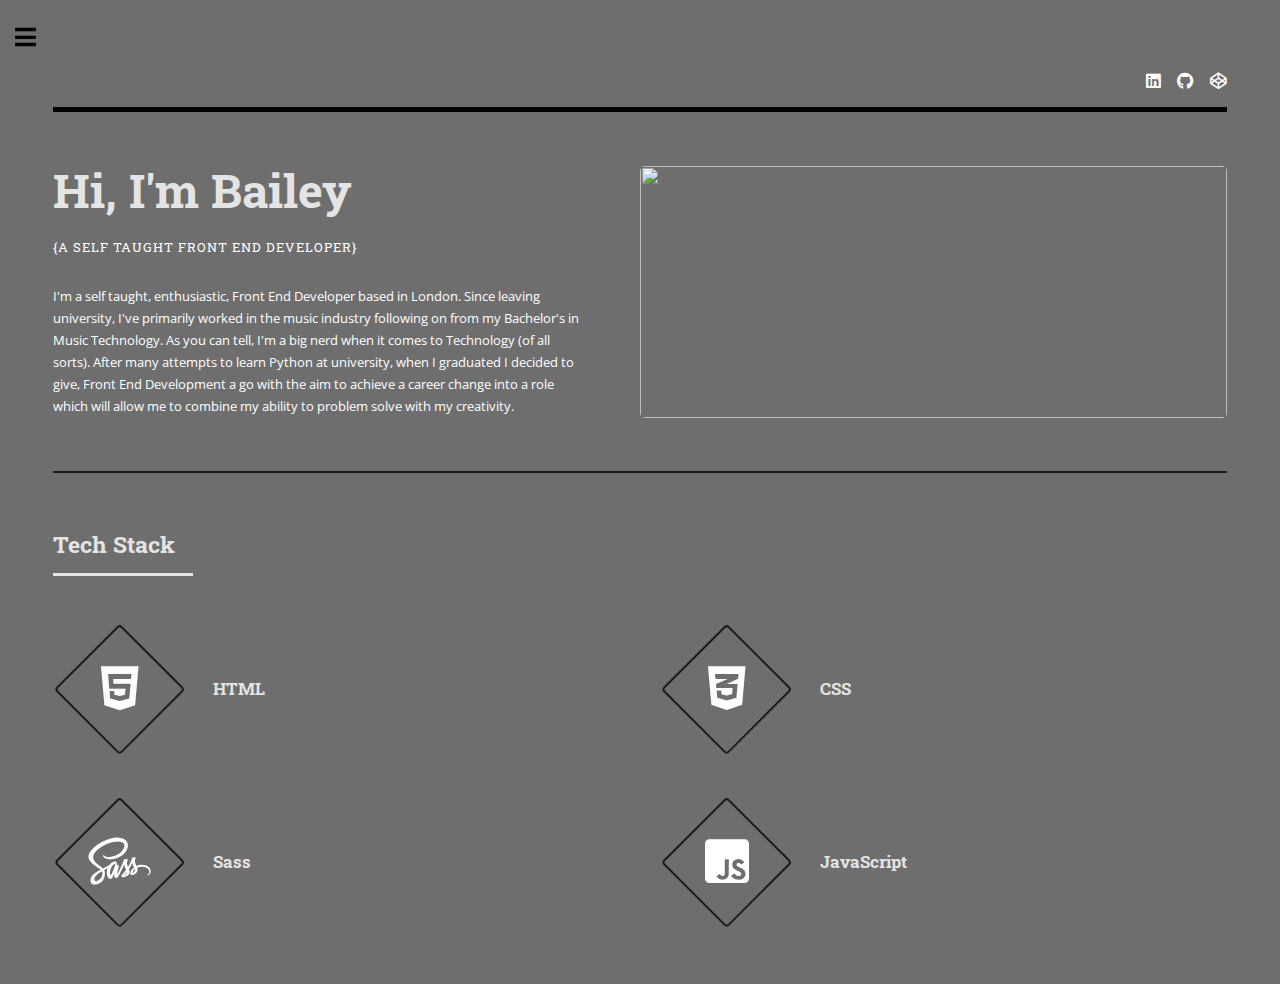
==== index.html @ 1267db67 "Add files via upload" ====
<!DOCTYPE HTML>
<html>

<head>
	<title>Bailey Hedgley | Front End Developer</title>
	<meta charset="utf-8" />
	<meta name="viewport" content="width=device-width, initial-scale=1, user-scalable=no" />
	<link rel="stylesheet" href="https://use.fontawesome.com/releases/v5.15.2/css/all.css"
		integrity="sha384-vSIIfh2YWi9wW0r9iZe7RJPrKwp6bG+s9QZMoITbCckVJqGCCRhc+ccxNcdpHuYu" crossorigin="anonymous">
	<link rel="shortcut icon" type="image/x-icon"
		href="https://assets.stickpng.com/images/580b57fbd9996e24bc43bf94.png">
	<link rel="stylesheet" href="assets/css/main.css" />
</head>

<body class="is-preload">

	<!-- Wrapper -->
	<div id="wrapper">

		<!-- Main -->
		<div id="main">
			<div class="inner">

				<!-- Header -->
				<header id="header">
					<ul class="icons">
						<li><a href="https://www.linkedin.com/in/bailey-hedgley-175654137/"
								class="icon brands fa-linkedin" target="_blank"><span class="label">LinkedIn</span></a>
						</li>
						<li><a href="https://github.com/BaileyHedgley97" class="icon brands fa-github"
								target="_blank"><span class="label">GitHub</span></a></li>
						<li><a href="https://codepen.io/Bailey-H97" class="icon brands fa-codepen" target="_blank"><span
									class="label">CodePen</span></a>
						</li>
					</ul>
				</header>

				<!-- Banner -->
				<section id="banner">
					<div class="content">
						<header>
							<h1>Hi, I'm Bailey</h1>
							<p>{A self taught Front End Developer}</p>
						</header>
						<p>I'm a self taught, enthusiastic, Front End Developer based in London. Since leaving
							university, I've primarily worked in the music industry following on from my Bachelor's in
							Music Technology. As you can tell, I'm a big nerd when it comes to Technology (of all
							sorts). After many attempts to learn Python at university, when I graduated I decided to
							give, Front End Development a go with the aim to achieve a career change into a role
							which will allow me to combine my ability to problem solve with my creativity.</p>
					</div>
					<span class="image object">
						<img src="https://i.ytimg.com/vi/jveKs58-kqY/maxresdefault.jpg" alt="" />
					</span>
				</section>

				<!-- Section -->
				<section>
					<header class="major">
						<h2>Tech Stack</h2>
					</header>
					<div class="features">
						<article>
							<span class="icon"><i class="fab fa-html5"></i></span>
							<div class="content">
								<h3>HTML</h3>
							</div>
						</article>
						<article>
							<span class="icon"><i class="fab fa-css3-alt"></i></span>
							<div class="content">
								<h3>CSS</h3>
							</div>
						</article>
						<article>
							<span class="icon"><i class="fab fa-sass"></i></span>
							<div class="content">
								<h3>Sass</h3>
							</div>
						</article>
						<article>
							<span class="icon"><i class="fab fa-js-square"></i></span>
							<div class="content">
								<h3>JavaScript</h3>
							</div>
						</article>
					</div>
				</section>

				<!-- Section -->

			</div>
		</div>

		<!-- Sidebar -->
		<div id="sidebar">
			<div class="inner">

				<!-- Menu -->
				<nav id="menu">
					<header class="major">
						<h2>Menu</h2>
					</header>
					<ul>
						<li><a href="index.html">Homepage</a></li>
						<li></li><a href="generic.html">Projects</a></li>
						<li>
							<span class="opener">Commercial Work</span>
							<ul>
								<li><a href="https://baileyhedgley97.github.io/LKTExample/"
										target="_blank">Let's Knit Together - 
										Annual Offer Email</a></li>
								
								<li><a href="https://baileyhedgley97.github.io/WF_Revive/"
										target="_blank">What Franchise - 
										Revive Advertisement email</a></li>
								
								<li><a href="https://baileyhedgley97.github.io/HTSamsung/"
										target="_blank">The Headteacher - 
										Samsung Chromebook Advertisement Email</a></li>
								
								<li><a href="https://baileyhedgley97.github.io/TSAsus/"
										target="_blank">Teach Secondary - 
										ASUS BR1100C Advertisement Email</a></li>
								
								<li><a href="https://baileyhedgley97.github.io/GFAwards/"
										target="_blank">Global Franchise - 
										Awards Email</a></li>
								
								<li><a href="https://baileyhedgley97.github.io/WFIFS/"
										target="_blank">What Franchise - 
										International Franchise Show Invitation</a></li>
								
							</ul>
						</li>
					</ul>
				</nav>

				<!-- Section -->
				<section>
					<header class="major">
						<h2>Get in touch</h2>
					</header>
					<p>Feel free to get in touch via email...</p>
					<ul class="contact">
						<li class="icon solid fa-envelope"><a
								href="mailto:hedgleyibbs@gmail.com">hedgleyibbs@gmail.com</a></li>
				</section>

			</div>
		</div>

	</div>

	<!-- Scripts -->
	<script src="assets/js/jquery.min.js"></script>
	<script src="assets/js/browser.min.js"></script>
	<script src="assets/js/breakpoints.min.js"></script>
	<script src="assets/js/util.js"></script>
	<script src="assets/js/main.js"></script>

</body>

</html>
---- assets/css/main.css ----
@import url(fontawesome-all.min.css);
@import url("https://fonts.googleapis.com/css?family=Open+Sans:400,600,400italic,600italic|Roboto+Slab:400,700");

html, body, div, span, applet, object,
iframe, h1, h2, h3, h4, h5, h6, p, blockquote,
pre, a, abbr, acronym, address, big, cite,
code, del, dfn, em, img, ins, kbd, q, s, samp,
small, strike, strong, sub, sup, tt, var, b,
u, i, center, dl, dt, dd, ol, ul, li, fieldset,
form, label, legend, table, caption, tbody,
tfoot, thead, tr, th, td, article, aside,
canvas, details, embed, figure, figcaption,
footer, header, hgroup, menu, nav, output, ruby,
section, summary, time, mark, audio, video {
  margin: 0;
  padding: 0;
  border: 0;
  font-size: 100%;
  font: inherit;
  vertical-align: baseline; }

article, aside, details, figcaption, figure,
footer, header, hgroup, menu, nav, section {
  display: block; }

body {
  line-height: 1; }

ol, ul {
  list-style: none; }

blockquote, q {
  quotes: none; }
  blockquote:before, blockquote:after, q:before, q:after {
    content: '';
    content: none; }

table {
  border-collapse: collapse;
  border-spacing: 0; }

body {
  -webkit-text-size-adjust: none; }

mark {
  background-color: transparent;
  color: inherit; }

input::-moz-focus-inner {
  border: 0;
  padding: 0; }

input, select, textarea {
  -moz-appearance: none;
  -webkit-appearance: none;
  -ms-appearance: none;
  appearance: none; }

/* Basic */
@-ms-viewport {
  width: device-width; }

body {
  -ms-overflow-style: scrollbar; }

@media screen and (max-width: 480px) {
  html, body {
    min-width: 320px; } }

html {
  box-sizing: border-box; }

*, *:before, *:after {
  box-sizing: inherit; }

body {
  background: #6e6e6e; }
  body.is-preload *, body.is-preload *:before, body.is-preload *:after, body.is-resizing *, body.is-resizing *:before, body.is-resizing *:after {
    -moz-animation: none !important;
    -webkit-animation: none !important;
    -ms-animation: none !important;
    animation: none !important;
    -moz-transition: none !important;
    -webkit-transition: none !important;
    -ms-transition: none !important;
    transition: none !important; }

/* Type */
body, input, select, textarea {
  color: #ffffff;
  font-family: "Open Sans", sans-serif;
  font-size: 13pt;
  font-weight: 400;
  line-height: 1.65; }
  @media screen and (max-width: 1680px) {
    body, input, select, textarea {
      font-size: 11pt; } }
  @media screen and (max-width: 1280px) {
    body, input, select, textarea {
      font-size: 10pt; } }
  @media screen and (max-width: 360px) {
    body, input, select, textarea {
      font-size: 9pt; } }

a {
  -moz-transition: color 0.2s ease-in-out, border-bottom-color 0.2s ease-in-out;
  -webkit-transition: color 0.2s ease-in-out, border-bottom-color 0.2s ease-in-out;
  -ms-transition: color 0.2s ease-in-out, border-bottom-color 0.2s ease-in-out;
  transition: color 0.2s ease-in-out, border-bottom-color 0.2s ease-in-out;
  border-bottom: dotted 1px;
  color: #ffffff;
  text-decoration: none; }
  a:hover {
    border-bottom-color: #000000;
    color: #000000 !important; }
    a:hover strong {
      color: inherit; }

strong, b {
  color: #e4e4e4;
  font-weight: 600; }

em, i {
  font-style: italic; }

p {
  margin: 0 0 2em 0; }

h1, h2, h3, h4, h5, h6 {
  color: #e4e4e4;
  font-family: "Roboto Slab", serif;
  font-weight: 700;
  line-height: 1.5;
  margin: 0 0 1em 0; }
  h1 a, h2 a, h3 a, h4 a, h5 a, h6 a {
    color: inherit;
    text-decoration: none;
    border-bottom: 0; }

h1 {
  font-size: 4em;
  margin: 0 0 0.5em 0;
  line-height: 1.3; }

h2 {
  font-size: 1.75em; }

h3 {
  font-size: 1.25em; }

h4 {
  font-size: 1.1em; }

h5 {
  font-size: 0.9em; }

h6 {
  font-size: 0.7em; }

@media screen and (max-width: 1680px) {
  h1 {
    font-size: 3.5em; } }

@media screen and (max-width: 980px) {
  h1 {
    font-size: 3.25em; } }

@media screen and (max-width: 736px) {
  h1 {
    font-size: 2em;
    line-height: 1.4; }
  h2 {
    font-size: 1.5em; } }

sub {
  font-size: 0.8em;
  position: relative;
  top: 0.5em; }

sup {
  font-size: 0.8em;
  position: relative;
  top: -0.5em; }

blockquote {
  border-left: solid 3px rgba(0, 0, 0, 0.75);
  font-style: italic;
  margin: 0 0 2em 0;
  padding: 0.5em 0 0.5em 2em; }

code {
  background: #e4e4e4;
  border-radius: 0.375em;
  border: solid 1px #e4e4e4;
  font-family: "Courier New", monospace;
  font-size: 0.9em;
  margin: 0 0.25em;
  padding: 0.25em 0.65em; }

pre {
  -webkit-overflow-scrolling: touch;
  font-family: "Courier New", monospace;
  font-size: 0.9em;
  margin: 0 0 2em 0; }
  pre code {
    display: block;
    line-height: 1.75;
    padding: 1em 1.5em;
    overflow-x: auto; }

hr {
  border: 0;
  border-bottom: solid 1px #e4e4e4;
  margin: 2em 0; }
  hr.major {
    margin: 3em 0; }

.align-left {
  text-align: left; }

.align-center {
  text-align: center; }

.align-right {
  text-align: right; }

/* Row */
.row {
  display: flex;
  flex-wrap: wrap;
  box-sizing: border-box;
  align-items: stretch; }
  .row > * {
    box-sizing: border-box; }
  .row.gtr-uniform > * > :last-child {
    margin-bottom: 0; }
  .row.aln-left {
    justify-content: flex-start; }
  .row.aln-center {
    justify-content: center; }
  .row.aln-right {
    justify-content: flex-end; }
  .row.aln-top {
    align-items: flex-start; }
  .row.aln-middle {
    align-items: center; }
  .row.aln-bottom {
    align-items: flex-end; }
  .row > .imp {
    order: -1; }
  .row > .col-1 {
    width: 8.33333%; }
  .row > .off-1 {
    margin-left: 8.33333%; }
  .row > .col-2 {
    width: 16.66667%; }
  .row > .off-2 {
    margin-left: 16.66667%; }
  .row > .col-3 {
    width: 25%; }
  .row > .off-3 {
    margin-left: 25%; }
  .row > .col-4 {
    width: 33.33333%; }
  .row > .off-4 {
    margin-left: 33.33333%; }
  .row > .col-5 {
    width: 41.66667%; }
  .row > .off-5 {
    margin-left: 41.66667%; }
  .row > .col-6 {
    width: 50%; }
  .row > .off-6 {
    margin-left: 50%; }
  .row > .col-7 {
    width: 58.33333%; }
  .row > .off-7 {
    margin-left: 58.33333%; }
  .row > .col-8 {
    width: 66.66667%; }
  .row > .off-8 {
    margin-left: 66.66667%; }
  .row > .col-9 {
    width: 75%; }
  .row > .off-9 {
    margin-left: 75%; }
  .row > .col-10 {
    width: 83.33333%; }
  .row > .off-10 {
    margin-left: 83.33333%; }
  .row > .col-11 {
    width: 91.66667%; }
  .row > .off-11 {
    margin-left: 91.66667%; }
  .row > .col-12 {
    width: 100%; }
  .row > .off-12 {
    margin-left: 100%; }
  .row.gtr-0 {
    margin-top: 0;
    margin-left: 0em; }
    .row.gtr-0 > * {
      padding: 0 0 0 0em; }
    .row.gtr-0.gtr-uniform {
      margin-top: 0em; }
      .row.gtr-0.gtr-uniform > * {
        padding-top: 0em; }
  .row.gtr-25 {
    margin-top: 0;
    margin-left: -0.375em; }
    .row.gtr-25 > * {
      padding: 0 0 0 0.375em; }
    .row.gtr-25.gtr-uniform {
      margin-top: -0.375em; }
      .row.gtr-25.gtr-uniform > * {
        padding-top: 0.375em; }
  .row.gtr-50 {
    margin-top: 0;
    margin-left: -0.75em; }
    .row.gtr-50 > * {
      padding: 0 0 0 0.75em; }
    .row.gtr-50.gtr-uniform {
      margin-top: -0.75em; }
      .row.gtr-50.gtr-uniform > * {
        padding-top: 0.75em; }
  .row {
    margin-top: 0;
    margin-left: -1.5em; }
    .row > * {
      padding: 0 0 0 1.5em; }
    .row.gtr-uniform {
      margin-top: -1.5em; }
      .row.gtr-uniform > * {
        padding-top: 1.5em; }
  .row.gtr-150 {
    margin-top: 0;
    margin-left: -2.25em; }
    .row.gtr-150 > * {
      padding: 0 0 0 2.25em; }
    .row.gtr-150.gtr-uniform {
      margin-top: -2.25em; }
      .row.gtr-150.gtr-uniform > * {
        padding-top: 2.25em; }
  .row.gtr-200 {
    margin-top: 0;
    margin-left: -3em; }
    .row.gtr-200 > * {
      padding: 0 0 0 3em; }
    .row.gtr-200.gtr-uniform {
      margin-top: -3em; }
      .row.gtr-200.gtr-uniform > * {
        padding-top: 3em; }
  @media screen and (max-width: 1680px) {
    .row {
      display: flex;
      flex-wrap: wrap;
      box-sizing: border-box;
      align-items: stretch; }
      .row > * {
        box-sizing: border-box; }
      .row.gtr-uniform > * > :last-child {
        margin-bottom: 0; }
      .row.aln-left {
        justify-content: flex-start; }
      .row.aln-center {
        justify-content: center; }
      .row.aln-right {
        justify-content: flex-end; }
      .row.aln-top {
        align-items: flex-start; }
      .row.aln-middle {
        align-items: center; }
      .row.aln-bottom {
        align-items: flex-end; }
      .row > .imp-xlarge {
        order: -1; }
      .row > .col-1-xlarge {
        width: 8.33333%; }
      .row > .off-1-xlarge {
        margin-left: 8.33333%; }
      .row > .col-2-xlarge {
        width: 16.66667%; }
      .row > .off-2-xlarge {
        margin-left: 16.66667%; }
      .row > .col-3-xlarge {
        width: 25%; }
      .row > .off-3-xlarge {
        margin-left: 25%; }
      .row > .col-4-xlarge {
        width: 33.33333%; }
      .row > .off-4-xlarge {
        margin-left: 33.33333%; }
      .row > .col-5-xlarge {
        width: 41.66667%; }
      .row > .off-5-xlarge {
        margin-left: 41.66667%; }
      .row > .col-6-xlarge {
        width: 50%; }
      .row > .off-6-xlarge {
        margin-left: 50%; }
      .row > .col-7-xlarge {
        width: 58.33333%; }
      .row > .off-7-xlarge {
        margin-left: 58.33333%; }
      .row > .col-8-xlarge {
        width: 66.66667%; }
      .row > .off-8-xlarge {
        margin-left: 66.66667%; }
      .row > .col-9-xlarge {
        width: 75%; }
      .row > .off-9-xlarge {
        margin-left: 75%; }
      .row > .col-10-xlarge {
        width: 83.33333%; }
      .row > .off-10-xlarge {
        margin-left: 83.33333%; }
      .row > .col-11-xlarge {
        width: 91.66667%; }
      .row > .off-11-xlarge {
        margin-left: 91.66667%; }
      .row > .col-12-xlarge {
        width: 100%; }
      .row > .off-12-xlarge {
        margin-left: 100%; }
      .row.gtr-0 {
        margin-top: 0;
        margin-left: 0em; }
        .row.gtr-0 > * {
          padding: 0 0 0 0em; }
        .row.gtr-0.gtr-uniform {
          margin-top: 0em; }
          .row.gtr-0.gtr-uniform > * {
            padding-top: 0em; }
      .row.gtr-25 {
        margin-top: 0;
        margin-left: -0.375em; }
        .row.gtr-25 > * {
          padding: 0 0 0 0.375em; }
        .row.gtr-25.gtr-uniform {
          margin-top: -0.375em; }
          .row.gtr-25.gtr-uniform > * {
            padding-top: 0.375em; }
      .row.gtr-50 {
        margin-top: 0;
        margin-left: -0.75em; }
        .row.gtr-50 > * {
          padding: 0 0 0 0.75em; }
        .row.gtr-50.gtr-uniform {
          margin-top: -0.75em; }
          .row.gtr-50.gtr-uniform > * {
            padding-top: 0.75em; }
      .row {
        margin-top: 0;
        margin-left: -1.5em; }
        .row > * {
          padding: 0 0 0 1.5em; }
        .row.gtr-uniform {
          margin-top: -1.5em; }
          .row.gtr-uniform > * {
            padding-top: 1.5em; }
      .row.gtr-150 {
        margin-top: 0;
        margin-left: -2.25em; }
        .row.gtr-150 > * {
          padding: 0 0 0 2.25em; }
        .row.gtr-150.gtr-uniform {
          margin-top: -2.25em; }
          .row.gtr-150.gtr-uniform > * {
            padding-top: 2.25em; }
      .row.gtr-200 {
        margin-top: 0;
        margin-left: -3em; }
        .row.gtr-200 > * {
          padding: 0 0 0 3em; }
        .row.gtr-200.gtr-uniform {
          margin-top: -3em; }
          .row.gtr-200.gtr-uniform > * {
            padding-top: 3em; } }
  @media screen and (max-width: 1280px) {
    .row {
      display: flex;
      flex-wrap: wrap;
      box-sizing: border-box;
      align-items: stretch; }
      .row > * {
        box-sizing: border-box; }
      .row.gtr-uniform > * > :last-child {
        margin-bottom: 0; }
      .row.aln-left {
        justify-content: flex-start; }
      .row.aln-center {
        justify-content: center; }
      .row.aln-right {
        justify-content: flex-end; }
      .row.aln-top {
        align-items: flex-start; }
      .row.aln-middle {
        align-items: center; }
      .row.aln-bottom {
        align-items: flex-end; }
      .row > .imp-large {
        order: -1; }
      .row > .col-1-large {
        width: 8.33333%; }
      .row > .off-1-large {
        margin-left: 8.33333%; }
      .row > .col-2-large {
        width: 16.66667%; }
      .row > .off-2-large {
        margin-left: 16.66667%; }
      .row > .col-3-large {
        width: 25%; }
      .row > .off-3-large {
        margin-left: 25%; }
      .row > .col-4-large {
        width: 33.33333%; }
      .row > .off-4-large {
        margin-left: 33.33333%; }
      .row > .col-5-large {
        width: 41.66667%; }
      .row > .off-5-large {
        margin-left: 41.66667%; }
      .row > .col-6-large {
        width: 50%; }
      .row > .off-6-large {
        margin-left: 50%; }
      .row > .col-7-large {
        width: 58.33333%; }
      .row > .off-7-large {
        margin-left: 58.33333%; }
      .row > .col-8-large {
        width: 66.66667%; }
      .row > .off-8-large {
        margin-left: 66.66667%; }
      .row > .col-9-large {
        width: 75%; }
      .row > .off-9-large {
        margin-left: 75%; }
      .row > .col-10-large {
        width: 83.33333%; }
      .row > .off-10-large {
        margin-left: 83.33333%; }
      .row > .col-11-large {
        width: 91.66667%; }
      .row > .off-11-large {
        margin-left: 91.66667%; }
      .row > .col-12-large {
        width: 100%; }
      .row > .off-12-large {
        margin-left: 100%; }
      .row.gtr-0 {
        margin-top: 0;
        margin-left: 0em; }
        .row.gtr-0 > * {
          padding: 0 0 0 0em; }
        .row.gtr-0.gtr-uniform {
          margin-top: 0em; }
          .row.gtr-0.gtr-uniform > * {
            padding-top: 0em; }
      .row.gtr-25 {
        margin-top: 0;
        margin-left: -0.375em; }
        .row.gtr-25 > * {
          padding: 0 0 0 0.375em; }
        .row.gtr-25.gtr-uniform {
          margin-top: -0.375em; }
          .row.gtr-25.gtr-uniform > * {
            padding-top: 0.375em; }
      .row.gtr-50 {
        margin-top: 0;
        margin-left: -0.75em; }
        .row.gtr-50 > * {
          padding: 0 0 0 0.75em; }
        .row.gtr-50.gtr-uniform {
          margin-top: -0.75em; }
          .row.gtr-50.gtr-uniform > * {
            padding-top: 0.75em; }
      .row {
        margin-top: 0;
        margin-left: -1.5em; }
        .row > * {
          padding: 0 0 0 1.5em; }
        .row.gtr-uniform {
          margin-top: -1.5em; }
          .row.gtr-uniform > * {
            padding-top: 1.5em; }
      .row.gtr-150 {
        margin-top: 0;
        margin-left: -2.25em; }
        .row.gtr-150 > * {
          padding: 0 0 0 2.25em; }
        .row.gtr-150.gtr-uniform {
          margin-top: -2.25em; }
          .row.gtr-150.gtr-uniform > * {
            padding-top: 2.25em; }
      .row.gtr-200 {
        margin-top: 0;
        margin-left: -3em; }
        .row.gtr-200 > * {
          padding: 0 0 0 3em; }
        .row.gtr-200.gtr-uniform {
          margin-top: -3em; }
          .row.gtr-200.gtr-uniform > * {
            padding-top: 3em; } }
  @media screen and (max-width: 980px) {
    .row {
      display: flex;
      flex-wrap: wrap;
      box-sizing: border-box;
      align-items: stretch; }
      .row > * {
        box-sizing: border-box; }
      .row.gtr-uniform > * > :last-child {
        margin-bottom: 0; }
      .row.aln-left {
        justify-content: flex-start; }
      .row.aln-center {
        justify-content: center; }
      .row.aln-right {
        justify-content: flex-end; }
      .row.aln-top {
        align-items: flex-start; }
      .row.aln-middle {
        align-items: center; }
      .row.aln-bottom {
        align-items: flex-end; }
      .row > .imp-medium {
        order: -1; }
      .row > .col-1-medium {
        width: 8.33333%; }
      .row > .off-1-medium {
        margin-left: 8.33333%; }
      .row > .col-2-medium {
        width: 16.66667%; }
      .row > .off-2-medium {
        margin-left: 16.66667%; }
      .row > .col-3-medium {
        width: 25%; }
      .row > .off-3-medium {
        margin-left: 25%; }
      .row > .col-4-medium {
        width: 33.33333%; }
      .row > .off-4-medium {
        margin-left: 33.33333%; }
      .row > .col-5-medium {
        width: 41.66667%; }
      .row > .off-5-medium {
        margin-left: 41.66667%; }
      .row > .col-6-medium {
        width: 50%; }
      .row > .off-6-medium {
        margin-left: 50%; }
      .row > .col-7-medium {
        width: 58.33333%; }
      .row > .off-7-medium {
        margin-left: 58.33333%; }
      .row > .col-8-medium {
        width: 66.66667%; }
      .row > .off-8-medium {
        margin-left: 66.66667%; }
      .row > .col-9-medium {
        width: 75%; }
      .row > .off-9-medium {
        margin-left: 75%; }
      .row > .col-10-medium {
        width: 83.33333%; }
      .row > .off-10-medium {
        margin-left: 83.33333%; }
      .row > .col-11-medium {
        width: 91.66667%; }
      .row > .off-11-medium {
        margin-left: 91.66667%; }
      .row > .col-12-medium {
        width: 100%; }
      .row > .off-12-medium {
        margin-left: 100%; }
      .row.gtr-0 {
        margin-top: 0;
        margin-left: 0em; }
        .row.gtr-0 > * {
          padding: 0 0 0 0em; }
        .row.gtr-0.gtr-uniform {
          margin-top: 0em; }
          .row.gtr-0.gtr-uniform > * {
            padding-top: 0em; }
      .row.gtr-25 {
        margin-top: 0;
        margin-left: -0.375em; }
        .row.gtr-25 > * {
          padding: 0 0 0 0.375em; }
        .row.gtr-25.gtr-uniform {
          margin-top: -0.375em; }
          .row.gtr-25.gtr-uniform > * {
            padding-top: 0.375em; }
      .row.gtr-50 {
        margin-top: 0;
        margin-left: -0.75em; }
        .row.gtr-50 > * {
          padding: 0 0 0 0.75em; }
        .row.gtr-50.gtr-uniform {
          margin-top: -0.75em; }
          .row.gtr-50.gtr-uniform > * {
            padding-top: 0.75em; }
      .row {
        margin-top: 0;
        margin-left: -1.5em; }
        .row > * {
          padding: 0 0 0 1.5em; }
        .row.gtr-uniform {
          margin-top: -1.5em; }
          .row.gtr-uniform > * {
            padding-top: 1.5em; }
      .row.gtr-150 {
        margin-top: 0;
        margin-left: -2.25em; }
        .row.gtr-150 > * {
          padding: 0 0 0 2.25em; }
        .row.gtr-150.gtr-uniform {
          margin-top: -2.25em; }
          .row.gtr-150.gtr-uniform > * {
            padding-top: 2.25em; }
      .row.gtr-200 {
        margin-top: 0;
        margin-left: -3em; }
        .row.gtr-200 > * {
          padding: 0 0 0 3em; }
        .row.gtr-200.gtr-uniform {
          margin-top: -3em; }
          .row.gtr-200.gtr-uniform > * {
            padding-top: 3em; } }
  @media screen and (max-width: 736px) {
    .row {
      display: flex;
      flex-wrap: wrap;
      box-sizing: border-box;
      align-items: stretch; }
      .row > * {
        box-sizing: border-box; }
      .row.gtr-uniform > * > :last-child {
        margin-bottom: 0; }
      .row.aln-left {
        justify-content: flex-start; }
      .row.aln-center {
        justify-content: center; }
      .row.aln-right {
        justify-content: flex-end; }
      .row.aln-top {
        align-items: flex-start; }
      .row.aln-middle {
        align-items: center; }
      .row.aln-bottom {
        align-items: flex-end; }
      .row > .imp-small {
        order: -1; }
      .row > .col-1-small {
        width: 8.33333%; }
      .row > .off-1-small {
        margin-left: 8.33333%; }
      .row > .col-2-small {
        width: 16.66667%; }
      .row > .off-2-small {
        margin-left: 16.66667%; }
      .row > .col-3-small {
        width: 25%; }
      .row > .off-3-small {
        margin-left: 25%; }
      .row > .col-4-small {
        width: 33.33333%; }
      .row > .off-4-small {
        margin-left: 33.33333%; }
      .row > .col-5-small {
        width: 41.66667%; }
      .row > .off-5-small {
        margin-left: 41.66667%; }
      .row > .col-6-small {
        width: 50%; }
      .row > .off-6-small {
        margin-left: 50%; }
      .row > .col-7-small {
        width: 58.33333%; }
      .row > .off-7-small {
        margin-left: 58.33333%; }
      .row > .col-8-small {
        width: 66.66667%; }
      .row > .off-8-small {
        margin-left: 66.66667%; }
      .row > .col-9-small {
        width: 75%; }
      .row > .off-9-small {
        margin-left: 75%; }
      .row > .col-10-small {
        width: 83.33333%; }
      .row > .off-10-small {
        margin-left: 83.33333%; }
      .row > .col-11-small {
        width: 91.66667%; }
      .row > .off-11-small {
        margin-left: 91.66667%; }
      .row > .col-12-small {
        width: 100%; }
      .row > .off-12-small {
        margin-left: 100%; }
      .row.gtr-0 {
        margin-top: 0;
        margin-left: 0em; }
        .row.gtr-0 > * {
          padding: 0 0 0 0em; }
        .row.gtr-0.gtr-uniform {
          margin-top: 0em; }
          .row.gtr-0.gtr-uniform > * {
            padding-top: 0em; }
      .row.gtr-25 {
        margin-top: 0;
        margin-left: -0.375em; }
        .row.gtr-25 > * {
          padding: 0 0 0 0.375em; }
        .row.gtr-25.gtr-uniform {
          margin-top: -0.375em; }
          .row.gtr-25.gtr-uniform > * {
            padding-top: 0.375em; }
      .row.gtr-50 {
        margin-top: 0;
        margin-left: -0.75em; }
        .row.gtr-50 > * {
          padding: 0 0 0 0.75em; }
        .row.gtr-50.gtr-uniform {
          margin-top: -0.75em; }
          .row.gtr-50.gtr-uniform > * {
            padding-top: 0.75em; }
      .row {
        margin-top: 0;
        margin-left: -1.5em; }
        .row > * {
          padding: 0 0 0 1.5em; }
        .row.gtr-uniform {
          margin-top: -1.5em; }
          .row.gtr-uniform > * {
            padding-top: 1.5em; }
      .row.gtr-150 {
        margin-top: 0;
        margin-left: -2.25em; }
        .row.gtr-150 > * {
          padding: 0 0 0 2.25em; }
        .row.gtr-150.gtr-uniform {
          margin-top: -2.25em; }
          .row.gtr-150.gtr-uniform > * {
            padding-top: 2.25em; }
      .row.gtr-200 {
        margin-top: 0;
        margin-left: -3em; }
        .row.gtr-200 > * {
          padding: 0 0 0 3em; }
        .row.gtr-200.gtr-uniform {
          margin-top: -3em; }
          .row.gtr-200.gtr-uniform > * {
            padding-top: 3em; } }
  @media screen and (max-width: 480px) {
    .row {
      display: flex;
      flex-wrap: wrap;
      box-sizing: border-box;
      align-items: stretch; }
      .row > * {
        box-sizing: border-box; }
      .row.gtr-uniform > * > :last-child {
        margin-bottom: 0; }
      .row.aln-left {
        justify-content: flex-start; }
      .row.aln-center {
        justify-content: center; }
      .row.aln-right {
        justify-content: flex-end; }
      .row.aln-top {
        align-items: flex-start; }
      .row.aln-middle {
        align-items: center; }
      .row.aln-bottom {
        align-items: flex-end; }
      .row > .imp-xsmall {
        order: -1; }
      .row > .col-1-xsmall {
        width: 8.33333%; }
      .row > .off-1-xsmall {
        margin-left: 8.33333%; }
      .row > .col-2-xsmall {
        width: 16.66667%; }
      .row > .off-2-xsmall {
        margin-left: 16.66667%; }
      .row > .col-3-xsmall {
        width: 25%; }
      .row > .off-3-xsmall {
        margin-left: 25%; }
      .row > .col-4-xsmall {
        width: 33.33333%; }
      .row > .off-4-xsmall {
        margin-left: 33.33333%; }
      .row > .col-5-xsmall {
        width: 41.66667%; }
      .row > .off-5-xsmall {
        margin-left: 41.66667%; }
      .row > .col-6-xsmall {
        width: 50%; }
      .row > .off-6-xsmall {
        margin-left: 50%; }
      .row > .col-7-xsmall {
        width: 58.33333%; }
      .row > .off-7-xsmall {
        margin-left: 58.33333%; }
      .row > .col-8-xsmall {
        width: 66.66667%; }
      .row > .off-8-xsmall {
        margin-left: 66.66667%; }
      .row > .col-9-xsmall {
        width: 75%; }
      .row > .off-9-xsmall {
        margin-left: 75%; }
      .row > .col-10-xsmall {
        width: 83.33333%; }
      .row > .off-10-xsmall {
        margin-left: 83.33333%; }
      .row > .col-11-xsmall {
        width: 91.66667%; }
      .row > .off-11-xsmall {
        margin-left: 91.66667%; }
      .row > .col-12-xsmall {
        width: 100%; }
      .row > .off-12-xsmall {
        margin-left: 100%; }
      .row.gtr-0 {
        margin-top: 0;
        margin-left: 0em; }
        .row.gtr-0 > * {
          padding: 0 0 0 0em; }
        .row.gtr-0.gtr-uniform {
          margin-top: 0em; }
          .row.gtr-0.gtr-uniform > * {
            padding-top: 0em; }
      .row.gtr-25 {
        margin-top: 0;
        margin-left: -0.375em; }
        .row.gtr-25 > * {
          padding: 0 0 0 0.375em; }
        .row.gtr-25.gtr-uniform {
          margin-top: -0.375em; }
          .row.gtr-25.gtr-uniform > * {
            padding-top: 0.375em; }
      .row.gtr-50 {
        margin-top: 0;
        margin-left: -0.75em; }
        .row.gtr-50 > * {
          padding: 0 0 0 0.75em; }
        .row.gtr-50.gtr-uniform {
          margin-top: -0.75em; }
          .row.gtr-50.gtr-uniform > * {
            padding-top: 0.75em; }
      .row {
        margin-top: 0;
        margin-left: -1.5em; }
        .row > * {
          padding: 0 0 0 1.5em; }
        .row.gtr-uniform {
          margin-top: -1.5em; }
          .row.gtr-uniform > * {
            padding-top: 1.5em; }
      .row.gtr-150 {
        margin-top: 0;
        margin-left: -2.25em; }
        .row.gtr-150 > * {
          padding: 0 0 0 2.25em; }
        .row.gtr-150.gtr-uniform {
          margin-top: -2.25em; }
          .row.gtr-150.gtr-uniform > * {
            padding-top: 2.25em; }
      .row.gtr-200 {
        margin-top: 0;
        margin-left: -3em; }
        .row.gtr-200 > * {
          padding: 0 0 0 3em; }
        .row.gtr-200.gtr-uniform {
          margin-top: -3em; }
          .row.gtr-200.gtr-uniform > * {
            padding-top: 3em; } }

/* Section/Article */
section.special, article.special {
  text-align: center; }

header p {
  font-family: "Roboto Slab", serif;
  font-size: 1em;
  font-weight: 400;
  letter-spacing: 0.075em;
  margin-top: -0.5em;
  text-transform: uppercase; }

header.major > :last-child {
  border-bottom: solid 3px #e4e4e4;
  display: inline-block;
  margin: 0 0 2em 0;
  padding: 0 0.75em 0.5em 0; }

header.main > :last-child {
  margin: 0 0 1em 0; }

/* Form */
form {
  margin: 0 0 2em 0; }

label {
  color: #ffffff;
  display: block;
  font-size: 0.9em;
  font-weight: 600;
  margin: 0 0 1em 0; }

input[type="text"],
input[type="password"],
input[type="email"],
input[type="tel"],
input[type="search"],
input[type="url"],
select,
textarea {
  -moz-appearance: none;
  -webkit-appearance: none;
  -ms-appearance: none;
  appearance: none;
  background: #ffffff;
  border-radius: 0.375em;
  border: none;
  border: solid 1px rgba(0, 0, 0, 0.75);
  color: inherit;
  display: block;
  outline: 0;
  padding: 0 1em;
  text-decoration: none;
  width: 100%; }
  input[type="text"]:invalid,
  input[type="password"]:invalid,
  input[type="email"]:invalid,
  input[type="tel"]:invalid,
  input[type="search"]:invalid,
  input[type="url"]:invalid,
  select:invalid,
  textarea:invalid {
    box-shadow: none; }
  input[type="text"]:focus,
  input[type="password"]:focus,
  input[type="email"]:focus,
  input[type="tel"]:focus,
  input[type="search"]:focus,
  input[type="url"]:focus,
  select:focus,
  textarea:focus {
    border-color: #3d3d3d;
    box-shadow: 0 0 0 1px #3d3d3d; }

select {
  background-image: url("data:image/svg+xml;charset=utf8,%3Csvg xmlns='http://www.w3.org/2000/svg' width='40' height='40' preserveAspectRatio='none' viewBox='0 0 40 40'%3E%3Cpath d='M9.4,12.3l10.4,10.4l10.4-10.4c0.2-0.2,0.5-0.4,0.9-0.4c0.3,0,0.6,0.1,0.9,0.4l3.3,3.3c0.2,0.2,0.4,0.5,0.4,0.9 c0,0.4-0.1,0.6-0.4,0.9L20.7,31.9c-0.2,0.2-0.5,0.4-0.9,0.4c-0.3,0-0.6-0.1-0.9-0.4L4.3,17.3c-0.2-0.2-0.4-0.5-0.4-0.9 c0-0.4,0.1-0.6,0.4-0.9l3.3-3.3c0.2-0.2,0.5-0.4,0.9-0.4S9.1,12.1,9.4,12.3z' fill='rgba(210, 215, 217, 0.75)' /%3E%3C/svg%3E");
  background-size: 1.25em;
  background-repeat: no-repeat;
  background-position: calc(100% - 1em) center;
  height: 2.75em;
  padding-right: 2.75em;
  text-overflow: ellipsis; }
  select option {
    color: #3d3d3d;
    background: #3d3d3d; }
  select:focus::-ms-value {
    background-color: transparent; }
  select::-ms-expand {
    display: none; }

input[type="text"],
input[type="password"],
input[type="email"],
input[type="tel"],
input[type="search"],
input[type="url"],
select {
  height: 2.75em; }

textarea {
  padding: 0.75em 1em; }

input[type="checkbox"],
input[type="radio"] {
  -moz-appearance: none;
  -webkit-appearance: none;
  -ms-appearance: none;
  appearance: none;
  display: block;
  float: left;
  margin-right: -2em;
  opacity: 0;
  width: 1em;
  z-index: -1; }
  input[type="checkbox"] + label,
  input[type="radio"] + label {
    text-decoration: none;
    color: #ffffff;
    cursor: pointer;
    display: inline-block;
    font-size: 1em;
    font-weight: 400;
    padding-left: 2.4em;
    padding-right: 0.75em;
    position: relative; }
    input[type="checkbox"] + label:before,
    input[type="radio"] + label:before {
      -moz-osx-font-smoothing: grayscale;
      -webkit-font-smoothing: antialiased;
      display: inline-block;
      font-style: normal;
      font-variant: normal;
      text-rendering: auto;
      line-height: 1;
      text-transform: none !important;
      font-family: 'Font Awesome 5 Free';
      font-weight: 900; }
    input[type="checkbox"] + label:before,
    input[type="radio"] + label:before {
      background: #ffffff;
      border-radius: 0.375em;
      border: solid 1px rgba(0, 0, 0, 0.75);
      content: '';
      display: inline-block;
      font-size: 0.8em;
      height: 2.0625em;
      left: 0;
      line-height: 2.0625em;
      position: absolute;
      text-align: center;
      top: 0;
      width: 2.0625em; }
  input[type="checkbox"]:checked + label:before,
  input[type="radio"]:checked + label:before {
    background: #ffffff;
    border-color: #ffffff;
    color: #ffffff;
    content: '\f00c'; }
  input[type="checkbox"]:focus + label:before,
  input[type="radio"]:focus + label:before {
    border-color: #3d3d3d;
    box-shadow: 0 0 0 1px #000000; }

input[type="checkbox"] + label:before {
  border-radius: 0.375em; }

input[type="radio"] + label:before {
  border-radius: 100%; }

::-webkit-input-placeholder {
  color: #ffffff !important;
  opacity: 1.0; }

:-moz-placeholder {
  color: #ffffff !important;
  opacity: 1.0; }

::-moz-placeholder {
  color: #ffffff !important;
  opacity: 1.0; }

:-ms-input-placeholder {
  color: #ffffff !important;
  opacity: 1.0; }

/* Box */
.box {
  border-radius: 0.375em;
  border: solid 1px rgba(0, 0, 0, 0.75);
  margin-bottom: 2em;
  padding: 1.5em; }
  .box > :last-child,
  .box > :last-child > :last-child,
  .box > :last-child > :last-child > :last-child {
    margin-bottom: 0; }
  .box.alt {
    border: 0;
    border-radius: 0;
    padding: 0; }

/* Icon */
.icon {
  text-decoration: none;
  border-bottom: none;
  position: relative; }
  .icon:before {
    -moz-osx-font-smoothing: grayscale;
    -webkit-font-smoothing: antialiased;
    display: inline-block;
    font-style: normal;
    font-variant: normal;
    text-rendering: auto;
    line-height: 1;
    text-transform: none !important;
    font-family: 'Font Awesome 5 Free';
    font-weight: 400; }
  .icon > .label {
    display: none; }
  .icon:before {
    line-height: inherit; }
  .icon.solid:before {
    font-weight: 900; }
  .icon.brands:before {
    font-family: 'Font Awesome 5 Brands'; }

/* Image */
.image {
  border-radius: 0.375em;
  border: 0;
  display: inline-block;
  position: relative; }
  .image img {
    border-radius: 0.375em;
    display: block; }
  .image.left, .image.right {
    max-width: 40%; }
    .image.left img, .image.right img {
      width: 100%; }
  .image.left {
    float: left;
    padding: 0 1.5em 1em 0;
    top: 0.25em; }
  .image.right {
    float: right;
    padding: 0 0 1em 1.5em;
    top: 0.25em; }
  .image.fit {
    display: block;
    margin: 0 0 2em 0;
    width: 100%; }
    .image.fit img {
      width: 100%; }
  .image.main {
    display: block;
    margin: 0 0 3em 0;
    width: 100%; }
    .image.main img {
      width: 100%; }

a.image {
  overflow: hidden; }
  a.image img {
    -moz-transition: -moz-transform 0.2s ease;
    -webkit-transition: -webkit-transform 0.2s ease;
    -ms-transition: -ms-transform 0.2s ease;
    transition: transform 0.2s ease; }
  a.image:hover img {
    -moz-transform: scale(1.075);
    -webkit-transform: scale(1.075);
    -ms-transform: scale(1.075);
    transform: scale(1.075); }

/* List */
ol {
  list-style: decimal;
  margin: 0 0 2em 0;
  padding-left: 1.25em; }
  ol li {
    padding-left: 0.25em; }

ul {
  list-style: disc;
  margin: 0 0 2em 0;
  padding-left: 1em; }
  ul li {
    padding-left: 0.5em; }
  ul.alt {
    list-style: none;
    padding-left: 0; }
    ul.alt li {
      border-top: solid 1px rgba(0, 0, 0, 0.75);
      padding: 0.5em 0; }
      ul.alt li:first-child {
        border-top: 0;
        padding-top: 0; }

dl {
  margin: 0 0 2em 0; }
  dl dt {
    display: block;
    font-weight: 600;
    margin: 0 0 1em 0; }
  dl dd {
    margin-left: 2em; }

/* Actions */
ul.actions {
  display: -moz-flex;
  display: -webkit-flex;
  display: -ms-flex;
  display: flex;
  cursor: default;
  list-style: none;
  margin-left: -1em;
  padding-left: 0; }
  ul.actions li {
    padding: 0 0 0 1em;
    vertical-align: middle; }
  ul.actions.special {
    -moz-justify-content: center;
    -webkit-justify-content: center;
    -ms-justify-content: center;
    justify-content: center;
    width: 100%;
    margin-left: 0; }
    ul.actions.special li:first-child {
      padding-left: 0; }
  ul.actions.stacked {
    -moz-flex-direction: column;
    -webkit-flex-direction: column;
    -ms-flex-direction: column;
    flex-direction: column;
    margin-left: 0; }
    ul.actions.stacked li {
      padding: 1.3em 0 0 0; }
      ul.actions.stacked li:first-child {
        padding-top: 0; }
  ul.actions.fit {
    width: calc(100% + 1em); }
    ul.actions.fit li {
      -moz-flex-grow: 1;
      -webkit-flex-grow: 1;
      -ms-flex-grow: 1;
      flex-grow: 1;
      -moz-flex-shrink: 1;
      -webkit-flex-shrink: 1;
      -ms-flex-shrink: 1;
      flex-shrink: 1;
      width: 100%; }
      ul.actions.fit li > * {
        width: 100%; }
    ul.actions.fit.stacked {
      width: 100%; }

/* Icons */
ul.icons {
  cursor: default;
  list-style: none;
  padding-left: 0; }
  ul.icons li {
    display: inline-block;
    padding: 0 1em 0 0; }
    ul.icons li:last-child {
      padding-right: 0; }
    ul.icons li .icon {
      color: inherit; }
      ul.icons li .icon:before {
        font-size: 1.25em; }

/* Contact */
ul.contact {
  list-style: none;
  padding: 0; }
  ul.contact li {
    text-decoration: none;
    border-top: solid 1px rgba(0, 0, 0, 0.75);
    margin: 1.5em 0 0 0;
    padding: 1.5em 0 0 3em;
    position: relative; }
    ul.contact li:before {
      -moz-osx-font-smoothing: grayscale;
      -webkit-font-smoothing: antialiased;
      display: inline-block;
      font-style: normal;
      font-variant: normal;
      text-rendering: auto;
      line-height: 1;
      text-transform: none !important;
      font-family: 'Font Awesome 5 Free';
      font-weight: 400; }
    ul.contact li:before {
      color: #000000;
      display: inline-block;
      font-size: 1.5em;
      height: 1.125em;
      left: 0;
      line-height: 1.125em;
      position: absolute;
      text-align: center;
      top: 1em;
      width: 1.5em; }
    ul.contact li:first-child {
      border-top: 0;
      margin-top: 0;
      padding-top: 0; }
      ul.contact li:first-child:before {
        top: 0; }
    ul.contact li a {
      color: inherit; }

/* Pagination */
ul.pagination {
  cursor: default;
  list-style: none;
  padding-left: 0; }
  ul.pagination li {
    display: inline-block;
    padding-left: 0;
    vertical-align: middle; }
    ul.pagination li > .page {
      -moz-transition: background-color 0.2s ease-in-out, color 0.2s ease-in-out;
      -webkit-transition: background-color 0.2s ease-in-out, color 0.2s ease-in-out;
      -ms-transition: background-color 0.2s ease-in-out, color 0.2s ease-in-out;
      transition: background-color 0.2s ease-in-out, color 0.2s ease-in-out;
      border-bottom: 0;
      border-radius: 0.375em;
      display: inline-block;
      font-size: 0.8em;
      font-weight: 600;
      height: 2em;
      line-height: 2em;
      margin: 0 0.125em;
      min-width: 2em;
      padding: 0 0.5em;
      text-align: center; }
      ul.pagination li > .page.active {
        background-color: #ffffff;
        color: #ffffff !important; }
        ul.pagination li > .page.active:hover {
          background-color: #ffffff; }
        ul.pagination li > .page.active:active {
          background-color: #ffffff; }
    ul.pagination li:first-child {
      padding-right: 0.75em; }
    ul.pagination li:last-child {
      padding-left: 0.75em; }
  @media screen and (max-width: 480px) {
    ul.pagination li:nth-child(n+2):nth-last-child(n+2) {
      display: none; }
    ul.pagination li:first-child {
      padding-right: 0; } }

/* Table */
.table-wrapper {
  -webkit-overflow-scrolling: touch;
  overflow-x: auto; }

table {
  margin: 0 0 2em 0;
  width: 100%; }
  table tbody tr {
    border: solid 1px rgb(0, 0, 0);
    border-left: 0;
    border-right: 0; }
    table tbody tr:nth-child(2n + 1) {
      background-color: #ffffff; }
  table td {
    padding: 0.75em 0.75em; }
  table th {
    color: #ffffff;
    font-size: 0.9em;
    font-weight: 600;
    padding: 0 0.75em 0.75em 0.75em;
    text-align: left; }
  table thead {
    border-bottom: solid 2px rgba(0, 0, 0, 0.75); }
  table tfoot {
    border-top: solid 2px rgba(0, 0, 0, 0.75); }
  table.alt {
    border-collapse: separate; }
    table.alt tbody tr td {
      border: solid 1px rgba(0, 0, 0, 0.75);
      border-left-width: 0;
      border-top-width: 0; }
      table.alt tbody tr td:first-child {
        border-left-width: 1px; }
    table.alt tbody tr:first-child td {
      border-top-width: 1px; }
    table.alt thead {
      border-bottom: 0; }
    table.alt tfoot {
      border-top: 0; }

/* Button */
input[type="submit"],
input[type="reset"],
input[type="button"],
button,
.button {
  -moz-appearance: none;
  -webkit-appearance: none;
  -ms-appearance: none;
  appearance: none;
  -moz-transition: background-color 0.2s ease-in-out, color 0.2s ease-in-out;
  -webkit-transition: background-color 0.2s ease-in-out, color 0.2s ease-in-out;
  -ms-transition: background-color 0.2s ease-in-out, color 0.2s ease-in-out;
  transition: background-color 0.2s ease-in-out, color 0.2s ease-in-out;
  background-color: transparent;
  border-radius: 0.375em;
  border: 0;
  box-shadow: inset 0 0 0 2px #000000;
  color: #ffffff !important;
  cursor: pointer;
  display: inline-block;
  font-family: "Roboto Slab", serif;
  font-size: 0.8em;
  font-weight: 700;
  height: 3.5em;
  letter-spacing: 0.075em;
  line-height: 3.5em;
  padding: 0 2.25em;
  text-align: center;
  text-decoration: none;
  text-transform: uppercase;
  white-space: nowrap; }
  input[type="submit"]:hover,
  input[type="reset"]:hover,
  input[type="button"]:hover,
  button:hover,
  .button:hover {
    background-color: rgba(0, 0, 0, 0.05); }
  input[type="submit"]:active,
  input[type="reset"]:active,
  input[type="button"]:active,
  button:active,
  .button:active {
    background-color: rgba(0, 0, 0, 0.15); }
  input[type="submit"].icon:before,
  input[type="reset"].icon:before,
  input[type="button"].icon:before,
  button.icon:before,
  .button.icon:before {
    margin-right: 0.5em; }
  input[type="submit"].fit,
  input[type="reset"].fit,
  input[type="button"].fit,
  button.fit,
  .button.fit {
    width: 100%; }
  input[type="submit"].small,
  input[type="reset"].small,
  input[type="button"].small,
  button.small,
  .button.small {
    font-size: 0.6em; }
  input[type="submit"].large,
  input[type="reset"].large,
  input[type="button"].large,
  button.large,
  .button.large {
    font-size: 1em;
    height: 3.65em;
    line-height: 3.65em; }
  input[type="submit"].primary,
  input[type="reset"].primary,
  input[type="button"].primary,
  button.primary,
  .button.primary {
    background-color: #000000;
    box-shadow: none;
    color: #ffffff !important; }
    input[type="submit"].primary:hover,
    input[type="reset"].primary:hover,
    input[type="button"].primary:hover,
    button.primary:hover,
    .button.primary:hover {
      background-color: #000000; }
    input[type="submit"].primary:active,
    input[type="reset"].primary:active,
    input[type="button"].primary:active,
    button.primary:active,
    .button.primary:active {
      background-color: #000000; }
  input[type="submit"].disabled, input[type="submit"]:disabled,
  input[type="reset"].disabled,
  input[type="reset"]:disabled,
  input[type="button"].disabled,
  input[type="button"]:disabled,
  button.disabled,
  button:disabled,
  .button.disabled,
  .button:disabled {
    pointer-events: none;
    opacity: 0.25; }

/* Mini Posts */
.mini-posts article {
  border-top: solid 1px rgba(0, 0, 0, 0.75);
  margin-top: 2em;
  padding-top: 2em; }
  .mini-posts article .image {
    display: block;
    margin: 0 0 1.5em 0; }
    .mini-posts article .image img {
      display: block;
      width: 100%; }
  .mini-posts article:first-child {
    border-top: 0;
    margin-top: 0;
    padding-top: 0; }

/* Features */
.features {
  display: -moz-flex;
  display: -webkit-flex;
  display: -ms-flex;
  display: flex;
  -moz-flex-wrap: wrap;
  -webkit-flex-wrap: wrap;
  -ms-flex-wrap: wrap;
  flex-wrap: wrap;
  margin: 0 0 2em -3em;
  width: calc(100% + 3em); }
  .features article {
    -moz-align-items: center;
    -webkit-align-items: center;
    -ms-align-items: center;
    align-items: center;
    display: -moz-flex;
    display: -webkit-flex;
    display: -ms-flex;
    display: flex;
    margin: 0 0 3em 3em;
    position: relative;
    width: calc(50% - 3em); }
    .features article:nth-child(2n - 1) {
      margin-right: 1.5em; }
    .features article:nth-child(2n) {
      margin-left: 1.5em; }
    .features article:nth-last-child(1), .features article:nth-last-child(2) {
      margin-bottom: 0; }
    .features article .icon {
      -moz-flex-grow: 0;
      -webkit-flex-grow: 0;
      -ms-flex-grow: 0;
      flex-grow: 0;
      -moz-flex-shrink: 0;
      -webkit-flex-shrink: 0;
      -ms-flex-shrink: 0;
      flex-shrink: 0;
      display: block;
      height: 10em;
      line-height: 10em;
      margin: 0 2em 0 0;
      text-align: center;
      width: 10em; }
      .features article .icon:before {
        color: #ffffff;
        font-size: 2.75rem;
        position: relative;
        top: 0.05em; }
      .features article .icon:after {
        -moz-transform: rotate(45deg);
        -webkit-transform: rotate(45deg);
        -ms-transform: rotate(45deg);
        transform: rotate(45deg);
        border-radius: 0.25rem;
        border: solid 2px rgba(0, 0, 0, 0.75);
        content: '';
        display: block;
        height: 7em;
        left: 50%;
        margin: -3.5em 0 0 -3.5em;
        position: absolute;
        top: 50%;
        width: 7em; }
    .features article .content {
      -moz-flex-grow: 1;
      -webkit-flex-grow: 1;
      -ms-flex-grow: 1;
      flex-grow: 1;
      -moz-flex-shrink: 1;
      -webkit-flex-shrink: 1;
      -ms-flex-shrink: 1;
      flex-shrink: 1;
      width: 100%; }
      .features article .content > :last-child {
        margin-bottom: 0; }
  @media screen and (max-width: 980px) {
    .features {
      margin: 0 0 2em 0;
      width: 100%; }
      .features article {
        margin: 0 0 3em 0;
        width: 100%; }
        .features article:nth-child(2n - 1) {
          margin-right: 0; }
        .features article:nth-child(2n) {
          margin-left: 0; }
        .features article:nth-last-child(1), .features article:nth-last-child(2) {
          margin-bottom: 3em; }
        .features article:last-child {
          margin-bottom: 0; }
        .features article .icon {
          height: 8em;
          line-height: 8em;
          width: 8em; }
          .features article .icon:before {
            font-size: 2.25rem; }
          .features article .icon:after {
            height: 6em;
            margin: -3em 0 0 -3em;
            width: 6em; } }
            
  @media screen and (max-width: 480px) {
    .features article {
      -moz-flex-direction: column;
      -webkit-flex-direction: column;
      -ms-flex-direction: column;
      flex-direction: column;
      -moz-align-items: -moz-flex-start;
      -webkit-align-items: -webkit-flex-start;
      -ms-align-items: -ms-flex-start;
      align-items: flex-start; }
      .features article .icon {
        height: 6em;
        line-height: 6em;
        margin: 0 0 1.5em 0;
        width: 6em; }
        .features article .icon:before {
          font-size: 1.5rem; }
        .features article .icon:after {
          height: 4em;
          margin: -2em 0 0 -2em;
          width: 4em; } }
  @media screen and (max-width: 480px) {
    .features article .icon:before {
      font-size: 1.25rem; } }

/* Posts */
.posts {
  display: -moz-flex;
  display: -webkit-flex;
  display: -ms-flex;
  display: flex;
  -moz-flex-wrap: wrap;
  -webkit-flex-wrap: wrap;
  -ms-flex-wrap: wrap;
  flex-wrap: wrap;
  margin: 0 0 2em -6em;
  width: calc(100% + 6em); }
  .posts article {
    -moz-flex-grow: 0;
    -webkit-flex-grow: 0;
    -ms-flex-grow: 0;
    flex-grow: 0;
    -moz-flex-shrink: 1;
    -webkit-flex-shrink: 1;
    -ms-flex-shrink: 1;
    flex-shrink: 1;
    margin: 0 0 6em 6em;
    position: relative;
    width: calc(33.33333% - 6em); }
    .posts article:before {
      background: rgb(255, 255, 255);
      content: '';
      display: block;
      height: calc(100% + 6em);
      left: -3em;
      position: absolute;
      top: 0;
      width: 1px; }
    .posts article:after {
      background: rgb(255, 255, 255);
      bottom: -3em;
      content: '';
      display: block;
      height: 1px;
      position: absolute;
      right: 0;
      width: calc(100% + 6em); }
    .posts article > :last-child {
      margin-bottom: 0; }
    .posts article .image {
      display: block;
      margin: 0 0 2em 0; }
      .posts article .image img {
        display: block;
        width: 100%; }
  @media screen and (min-width: 1681px) {
    .posts article:nth-child(3n + 1):before {
      display: none; }
    .posts article:nth-child(3n + 1):after {
      width: 100%; }
    .posts article:nth-last-child(1), .posts article:nth-last-child(2), .posts article:nth-last-child(3) {
      margin-bottom: 0; }
      .posts article:nth-last-child(1):before, .posts article:nth-last-child(2):before, .posts article:nth-last-child(3):before {
        height: 100%; }
      .posts article:nth-last-child(1):after, .posts article:nth-last-child(2):after, .posts article:nth-last-child(3):after {
        display: none; } }
  @media screen and (max-width: 1680px) {
    .posts article {
      width: calc(50% - 6em); }
      .posts article:nth-last-child(3) {
        margin-bottom: 6em; } }
  @media screen and (min-width: 481px) and (max-width: 1680px) {
    .posts article:nth-child(2n + 1):before {
      display: none; }
    .posts article:nth-child(2n + 1):after {
      width: 100%; }
    .posts article:nth-last-child(1), .posts article:nth-last-child(2) {
      margin-bottom: 0; }
      .posts article:nth-last-child(1):before, .posts article:nth-last-child(2):before {
        height: 100%; }
      .posts article:nth-last-child(1):after, .posts article:nth-last-child(2):after {
        display: none; } }
  @media screen and (max-width: 736px) {
    .posts {
      margin: 0 0 2em -4.5em;
      width: calc(100% + 4.5em); }
      .posts article {
        margin: 0 0 4.5em 4.5em;
        width: calc(50% - 4.5em); }
        .posts article:before {
          height: calc(100% + 4.5em);
          left: -2.25em; }
        .posts article:after {
          bottom: -2.25em;
          width: calc(100% + 4.5em); }
        .posts article:nth-last-child(3) {
          margin-bottom: 4.5em; } }
  @media screen and (max-width: 480px) {
    .posts {
      margin: 0 0 2em 0;
      width: 100%; }
      .posts article {
        margin: 0 0 4.5em 0;
        width: 100%; }
        .posts article:before {
          display: none; }
        .posts article:after {
          width: 100%; }
        .posts article:last-child {
          margin-bottom: 0; }
          .posts article:last-child:after {
            display: none; } }

/* Wrapper */
#wrapper {
  display: -moz-flex;
  display: -webkit-flex;
  display: -ms-flex;
  display: flex;
  -moz-flex-direction: row-reverse;
  -webkit-flex-direction: row-reverse;
  -ms-flex-direction: row-reverse;
  flex-direction: row-reverse;
  min-height: 100vh; }

/* Main */
#main {
  -moz-flex-grow: 1;
  -webkit-flex-grow: 1;
  -ms-flex-grow: 1;
  flex-grow: 1;
  -moz-flex-shrink: 1;
  -webkit-flex-shrink: 1;
  -ms-flex-shrink: 1;
  flex-shrink: 1;
  width: 100%; }
  #main > .inner {
    padding: 0 6em 0.1em 6em ;
    margin: 0 auto;
    max-width: 110em; }
    #main > .inner > section {
      padding: 6em 0 4em 0 ;
      border-top: solid 2px rgba(0, 0, 0, 0.75); }
      #main > .inner > section:first-of-type {
        border-top: 0 !important; }
  @media screen and (max-width: 1680px) {
    #main > .inner {
      padding: 0 5em 0.1em 5em ; }
      #main > .inner > section {
        padding: 5em 0 3em 0 ; } }
  @media screen and (max-width: 1280px) {
    #main > .inner {
      padding: 0 4em 0.1em 4em ; }
      #main > .inner > section {
        padding: 4em 0 2em 0 ; } }
  @media screen and (max-width: 736px) {
    #main > .inner {
      padding: 0 2em 0.1em 2em ; }
      #main > .inner > section {
        padding: 3em 0 1em 0 ; } }

/* Sidebar */
#search form {
  text-decoration: none;
  position: relative; }
  #search form:before {
    -moz-osx-font-smoothing: grayscale;
    -webkit-font-smoothing: antialiased;
    display: inline-block;
    font-style: normal;
    font-variant: normal;
    text-rendering: auto;
    line-height: 1;
    text-transform: none !important;
    font-family: 'Font Awesome 5 Free';
    font-weight: 900; }
  #search form:before {
    -moz-transform: scaleX(-1);
    -webkit-transform: scaleX(-1);
    -ms-transform: scaleX(-1);
    transform: scaleX(-1);
    color: #0000;
    content: '\f002';
    cursor: default;
    display: block;
    font-size: 1.5em;
    height: 2em;
    line-height: 2em;
    opacity: 0.325;
    position: absolute;
    right: 0;
    text-align: center;
    top: 0;
    width: 2em; }
  #search form input[type="text"] {
    padding-right: 2.75em; }

#sidebar {
  -moz-flex-grow: 0;
  -webkit-flex-grow: 0;
  -ms-flex-grow: 0;
  flex-grow: 0;
  -moz-flex-shrink: 0;
  -webkit-flex-shrink: 0;
  -ms-flex-shrink: 0;
  flex-shrink: 0;
  -moz-transition: margin-left 0.5s ease, box-shadow 0.5s ease;
  -webkit-transition: margin-left 0.5s ease, box-shadow 0.5s ease;
  -ms-transition: margin-left 0.5s ease, box-shadow 0.5s ease;
  transition: margin-left 0.5s ease, box-shadow 0.5s ease;
  background-color: #6e6e6e;
  font-size: 0.9em;
  position: relative;
  width: 26em; }
  #sidebar h2 {
    font-size: 1.38889em; }
  #sidebar > .inner {
    padding: 2.22222em 2.22222em 2.44444em 2.22222em ;
    position: relative;
    width: 26em; }
    #sidebar > .inner > * {
      border-bottom: solid 2px rgba(0, 0, 0, 0.75);
      margin: 0 0 3.5em 0;
      padding: 0 0 3.5em 0; }
      #sidebar > .inner > * > :last-child {
        margin-bottom: 0; }
      #sidebar > .inner > *:last-child {
        border-bottom: 0;
        margin-bottom: 0;
        padding-bottom: 0; }
    #sidebar > .inner > .alt {
      background-color: #6e6e6e;
      border-bottom: 0;
      margin: -2.22222em 0 4.44444em -2.22222em;
      padding: 2.22222em;
      width: calc(100% + 4.44444em); }
  #sidebar .toggle {
    text-decoration: none;
    -moz-transition: left 0.5s ease;
    -webkit-transition: left 0.5s ease;
    -ms-transition: left 0.5s ease;
    transition: left 0.5s ease;
    border: 0;
    display: block;
    height: 7.5em;
    left: 26em;
    line-height: 7.5em;
    outline: 0;
    overflow: hidden;
    position: absolute;
    text-align: center;
    text-indent: -15em;
    white-space: nowrap;
    top: 0;
    width: 6em;
    z-index: 10000; }
    #sidebar .toggle:before {
      -moz-osx-font-smoothing: grayscale;
      -webkit-font-smoothing: antialiased;
      display: inline-block;
      font-style: normal;
      font-variant: normal;
      text-rendering: auto;
      line-height: 1;
      text-transform: none !important;
      font-family: 'Font Awesome 5 Free';
      font-weight: 900; }
    #sidebar .toggle:before {
      content: '\f0c9';
      font-size: 2rem;
      height: inherit;
      left: 0;
      line-height: inherit;
      position: absolute;
      text-indent: 0;
      top: 0;
      width: inherit; }
  #sidebar.inactive {
    margin-left: -26em; }
  @media screen and (max-width: 1680px) {
    #sidebar {
      width: 24em; }
      #sidebar > .inner {
        padding: 1.66667em 1.66667em 1.33333em 1.66667em ;
        width: 24em; }
        #sidebar > .inner > .alt {
          margin: -1.66667em 0 3.33333em -1.66667em;
          padding: 1.66667em;
          width: calc(100% + 3.33333em); }
      #sidebar .toggle {
        height: 6.25em;
        left: 24em;
        line-height: 6.25em;
        text-indent: 5em;
        width: 5em; }
        #sidebar .toggle:before {
          font-size: 1.5rem; }
      #sidebar.inactive {
        margin-left: -24em; } }
  @media screen and (max-width: 1280px) {
    #sidebar {
      box-shadow: 0 0 5em 0 rgba(0, 0, 0, 0.175);
      height: 100%;
      left: 0;
      position: fixed;
      top: 0;
      z-index: 10000; }
      #sidebar.inactive {
        box-shadow: none; }
      #sidebar > .inner {
        -webkit-overflow-scrolling: touch;
        height: 100%;
        left: 0;
        overflow-x: hidden;
        overflow-y: auto;
        position: absolute;
        top: 0; }
        #sidebar > .inner:after {
          content: '';
          display: block;
          height: 4em;
          width: 100%; }
      #sidebar .toggle {
        text-indent: 6em;
        width: 6em; }
        #sidebar .toggle:before {
          font-size: 1.5rem;
          margin-left: -0.4375em; }
      body.is-preload #sidebar {
        display: none; } }
  @media screen and (max-width: 736px) {
    #sidebar .toggle {
      text-indent: 7.25em;
      width: 7.25em; }
      #sidebar .toggle:before {
        color: #000000;
        margin-left: -0.0625em;
        margin-top: -0.25em;
        font-size: 1.1rem;
        z-index: 1; }
      #sidebar .toggle:after {
        background: #ffffff;
        border-radius: 0.375em;
        content: '';
        height: 3.5em;
        left: 1em;
        position: absolute;
        top: 1em;
        width: 5em; } }

/* Header */
#header {
  display: -moz-flex;
  display: -webkit-flex;
  display: -ms-flex;
  display: flex;
  border-bottom: solid 5px #000000;
  padding: 6em 0 1em 0;
  position: relative; }
  #header > * {
    -moz-flex: 1;
    -webkit-flex: 1;
    -ms-flex: 1;
    flex: 1;
    margin-bottom: 0; }
  #header .logo {
    border-bottom: 0;
    color: inherit;
    font-family: "Roboto Slab", serif;
    font-size: 1.125em; }
  #header .icons {
    text-align: right; }
  @media screen and (max-width: 1680px) {
    #header {
      padding-top: 5em; } }
  @media screen and (max-width: 736px) {
    #header {
      padding-top: 6.5em; }
      #header .logo {
        font-size: 1.25em;
        margin: 0; }
      #header .icons {
        height: 5em;
        line-height: 5em;
        position: absolute;
        right: -0.5em;
        top: 0; } }
        

/* Banner */
#banner {
  padding: 6em 0 4em 0 ;
  display: -moz-flex;
  display: -webkit-flex;
  display: -ms-flex;
  display: flex; }
  #banner h1 {
    margin-top: -0.125em; }
  #banner .content {
    -moz-flex-grow: 1;
    -webkit-flex-grow: 1;
    -ms-flex-grow: 1;
    flex-grow: 1;
    -moz-flex-shrink: 1;
    -webkit-flex-shrink: 1;
    -ms-flex-shrink: 1;
    flex-shrink: 1;
    width: 50%; }
  #banner .image {
    -moz-flex-grow: 0;
    -webkit-flex-grow: 0;
    -ms-flex-grow: 0;
    flex-grow: 0;
    -moz-flex-shrink: 0;
    -webkit-flex-shrink: 0;
    -ms-flex-shrink: 0;
    flex-shrink: 0;
    display: block;
    margin: 0 0 2em 4em;
    width: 50%; }
    #banner .image img {
      height: 100%;
      -moz-object-fit: cover;
      -webkit-object-fit: cover;
      -ms-object-fit: cover;
      object-fit: cover;
      -moz-object-position: center;
      -webkit-object-position: center;
      -ms-object-position: center;
      object-position: center;
      width: 100%; }
  @media screen and (orientation: portrait) {
    #banner {
      -moz-flex-direction: column-reverse;
      -webkit-flex-direction: column-reverse;
      -ms-flex-direction: column-reverse;
      flex-direction: column-reverse; }
      #banner h1 br {
        display: none; }
      #banner .content {
        -moz-flex-grow: 0;
        -webkit-flex-grow: 0;
        -ms-flex-grow: 0;
        flex-grow: 0;
        -moz-flex-shrink: 0;
        -webkit-flex-shrink: 0;
        -ms-flex-shrink: 0;
        flex-shrink: 0;
        width: 100%; }
      #banner .image {
        -moz-flex-grow: 0;
        -webkit-flex-grow: 0;
        -ms-flex-grow: 0;
        flex-grow: 0;
        -moz-flex-shrink: 0;
        -webkit-flex-shrink: 0;
        -ms-flex-shrink: 0;
        flex-shrink: 0;
        margin: 0 0 4em 0;
        height: 25em;
        max-height: 50vh;
        min-height: 18em;
        width: 100%; } }
  @media screen and (orientation: portrait) and (max-width: 480px) {
    #banner .image {
      max-height: 35vh; } }


/* Menu */
#menu ul {
  -moz-user-select: none;
  -webkit-user-select: none;
  -ms-user-select: none;
  user-select: none;
  color: #ffffff;
  font-family: "Roboto Slab", serif;
  font-weight: 400;
  letter-spacing: 0.075em;
  list-style: none;
  margin-bottom: 0;
  padding: 0;
  text-transform: uppercase; }
  #menu li:hover{
    color: #ffffff;
  }
  #menu ul a, #menu ul span {
    border-bottom: 0;
    color: inherit;
    cursor: pointer;
    display: block;
    font-size: 0.9em;
    padding: 0.625em 0; }
    #menu ul a:hover, #menu ul span:hover {
      color: #ffffff; }
    #menu ul a.opener, #menu ul span.opener {
      -moz-transition: color 0.2s ease-in-out;
      -webkit-transition: color 0.2s ease-in-out;
      -ms-transition: color 0.2s ease-in-out;
      transition: color 0.2s ease-in-out;
      text-decoration: none;
      position: relative; }
      #menu ul a.opener:before, #menu ul span.opener:before {
        -moz-osx-font-smoothing: grayscale;
        -webkit-font-smoothing: antialiased;
        display: inline-block;
        font-style: normal;
        font-variant: normal;
        text-rendering: auto;
        line-height: 1;
        text-transform: none !important;
        font-family: 'Font Awesome 5 Free';
        font-weight: 900; }
      #menu ul a.opener:before, #menu ul span.opener:before {
        -moz-transition: color 0.2s ease-in-out, -moz-transform 0.2s ease-in-out;
        -webkit-transition: color 0.2s ease-in-out, -webkit-transform 0.2s ease-in-out;
        -ms-transition: color 0.2s ease-in-out, -ms-transform 0.2s ease-in-out;
        transition: color 0.2s ease-in-out, transform 0.2s ease-in-out;
        color: #ffffff;
        content: '\f078';
        position: absolute;
        right: 0; }
      #menu ul a.opener:hover:before, #menu ul span.opener:hover:before {
        color: #000000; }
      #menu ul a.opener.active + ul, #menu ul span.opener.active + ul {
        display: block; }
      #menu ul a.opener.active:before, #menu ul span.opener.active:before {
        -moz-transform: rotate(-180deg);
        -webkit-transform: rotate(-180deg);
        -ms-transform: rotate(-180deg);
        transform: rotate(-180deg); }

#menu > ul > li {
  border-top: solid 1px rgb(0, 0, 0);
  margin: 0.5em 0 0 0;
  padding: 0.5em 0 0 0; }
  #menu > ul > li > ul {
    color: #ffffff;
    display: none;
    margin: 0.5em 0 1.5em 0;
    padding-left: 1em; }
    #menu > ul > li > ul a, #menu > ul > li > ul span {
      font-size: 0.8em; }
    #menu > ul > li > ul > li {
      margin: 0.125em 0 0 0;
      padding: 0.125em 0 0 0; }
  #menu > ul > li:first-child {
    border-top: 0;
    margin-top: 0;
    padding-top: 0; }

    .fab {
      font-size: 50px;
      justify-content: center;
      text-align: center;
      margin-top: 30%;
    }
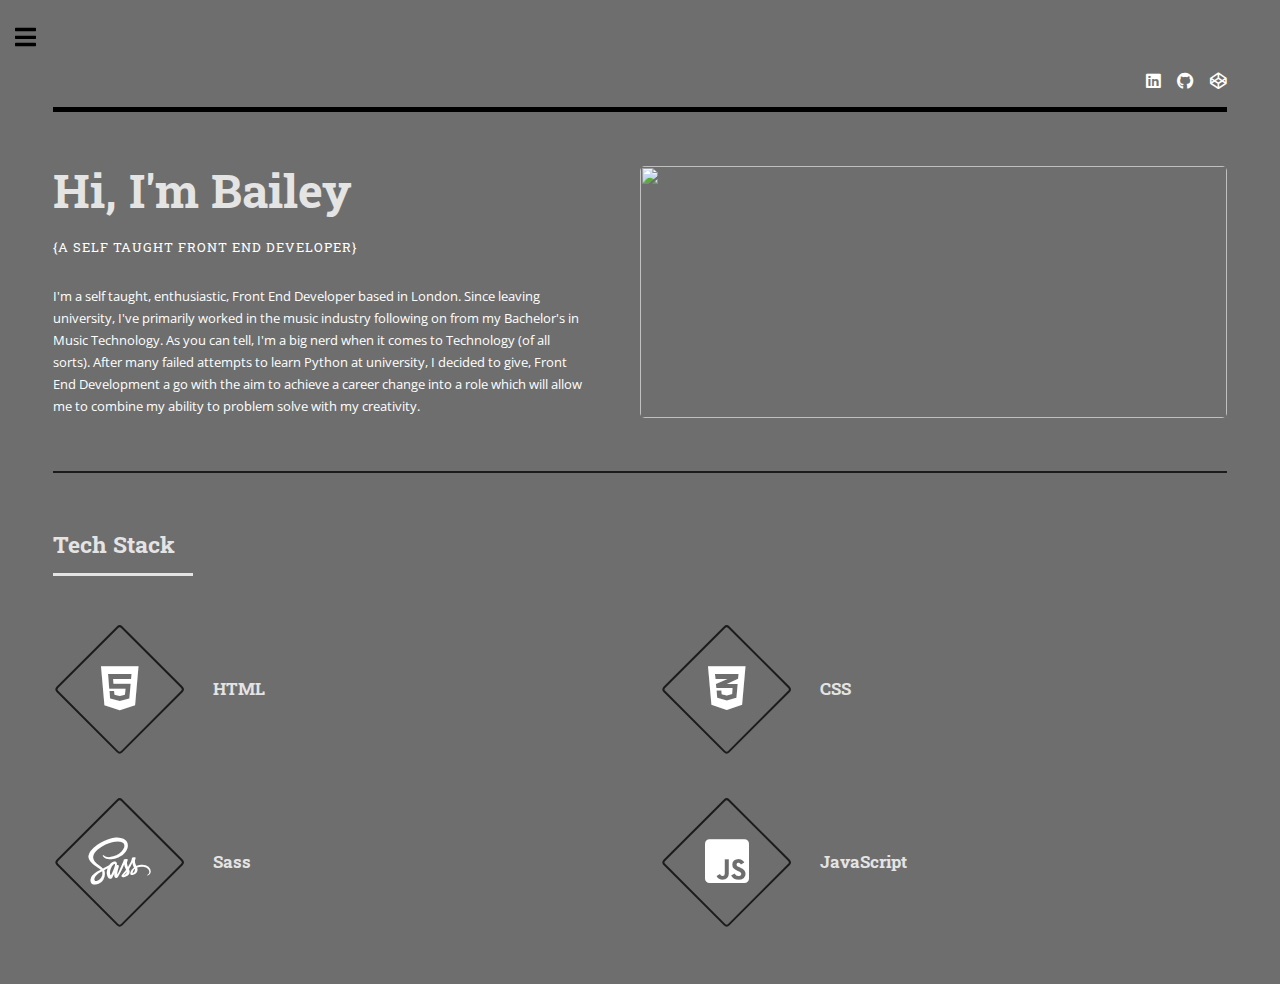
==== commit bb91bd84: "Update index.html" ====
--- a/index.html
+++ b/index.html
@@ -45,7 +45,7 @@
 						<p>I'm a self taught, enthusiastic, Front End Developer based in London. Since leaving
 							university, I've primarily worked in the music industry following on from my Bachelor's in
 							Music Technology. As you can tell, I'm a big nerd when it comes to Technology (of all
-							sorts). After many attempts to learn Python at university, when I graduated I decided to
+							sorts). After many failed attempts to learn Python at university, I decided to
 							give, Front End Development a go with the aim to achieve a career change into a role
 							which will allow me to combine my ability to problem solve with my creativity.</p>
 					</div>
@@ -161,4 +161,4 @@
 
 </body>
 
-</html>+</html>
